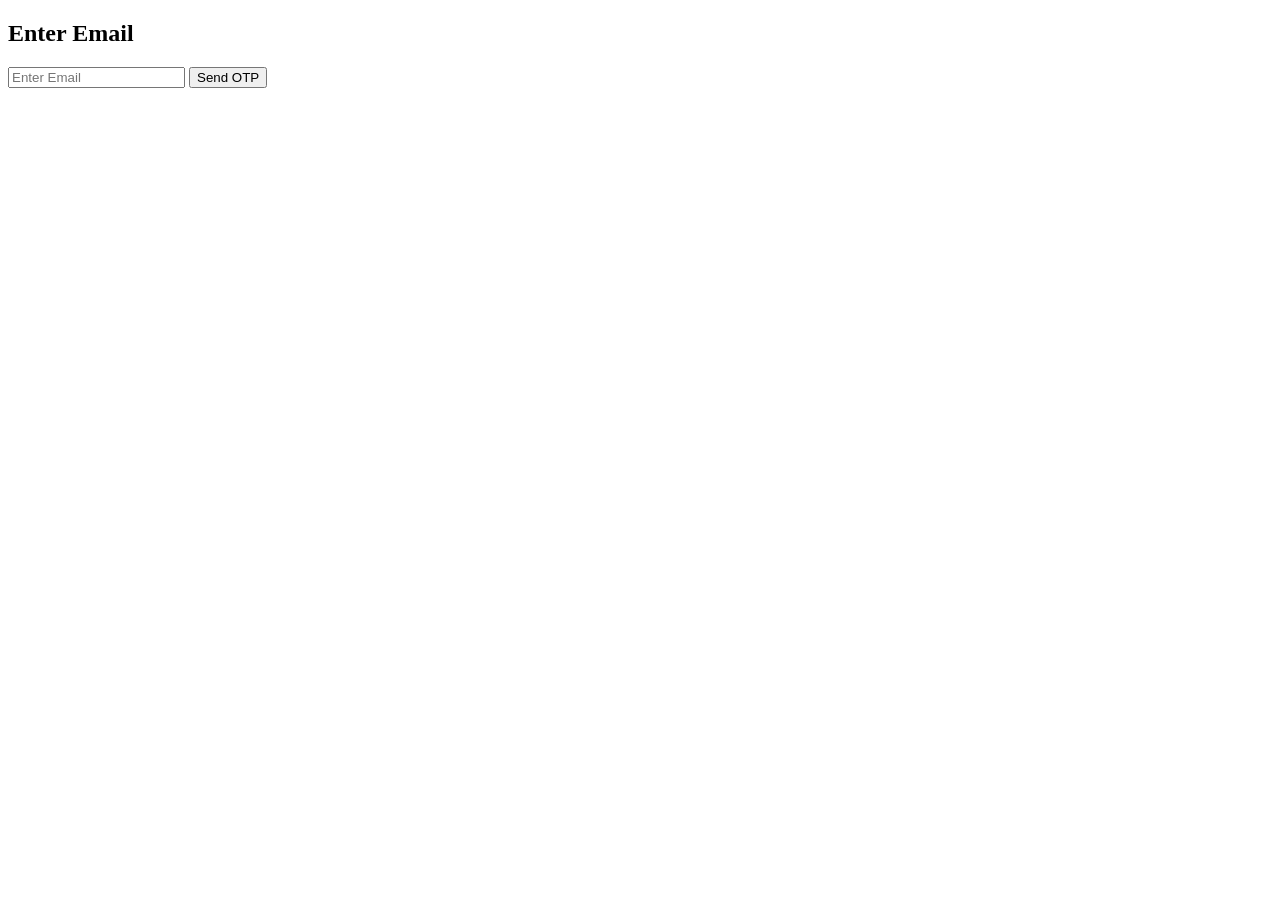
==== templates/index.html @ 69c3b34d "Create index.html" ====
<!DOCTYPE html>
<html>
<head>
    <title>Send OTP</title>
</head>
<body>

<h2>Enter Email</h2>

<form action="/send_otp" method="POST">
    <input type="email" name="email" placeholder="Enter Email" required>
    <button type="submit">Send OTP</button>
</form>

</body>
</html>
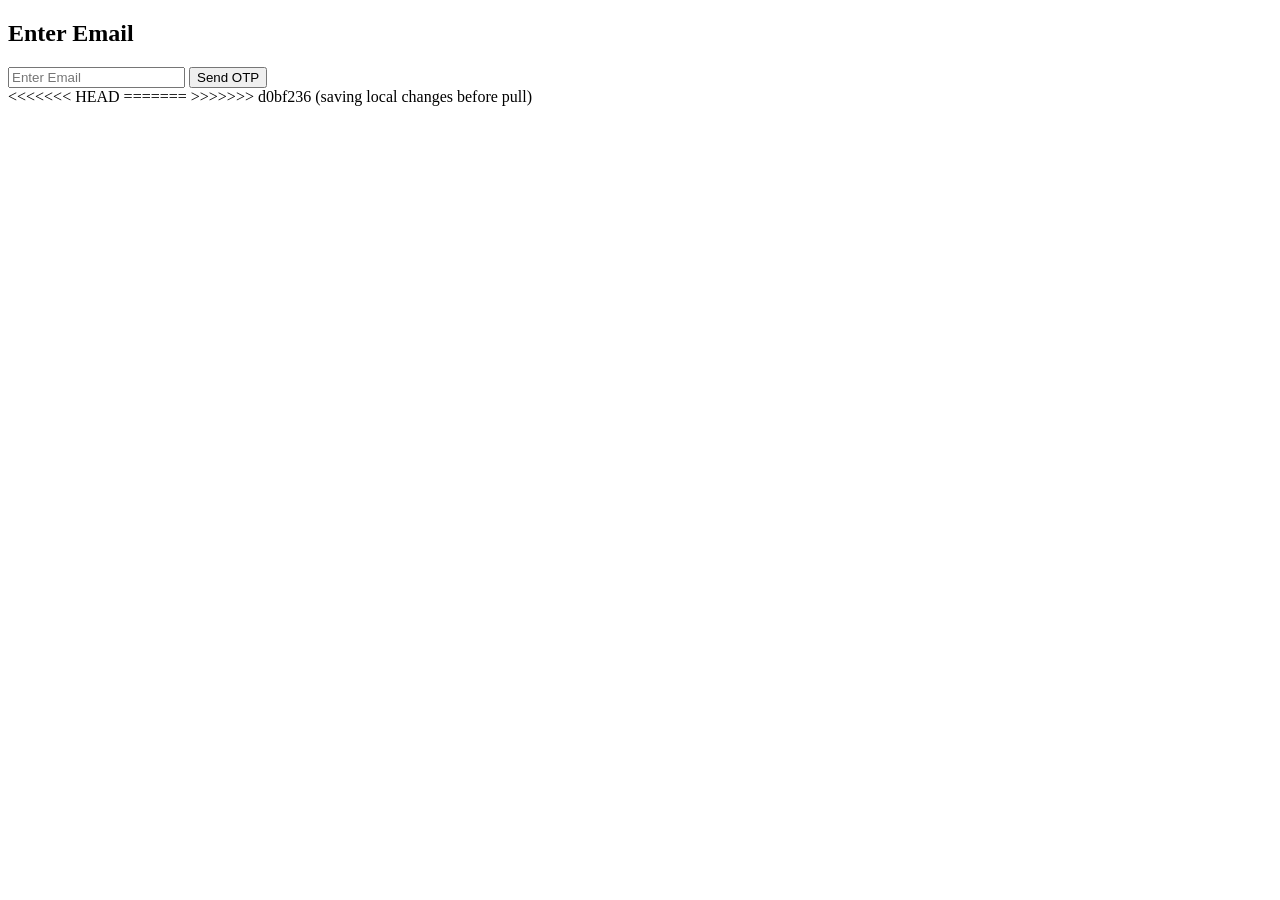
==== commit 2627486c: "Initial commit" ====
--- a/templates/index.html
+++ b/templates/index.html
@@ -13,4 +13,8 @@
 </form>
 
 </body>
+<<<<<<< HEAD
 </html>
+=======
+</html>
+>>>>>>> d0bf236 (saving local changes before pull)
